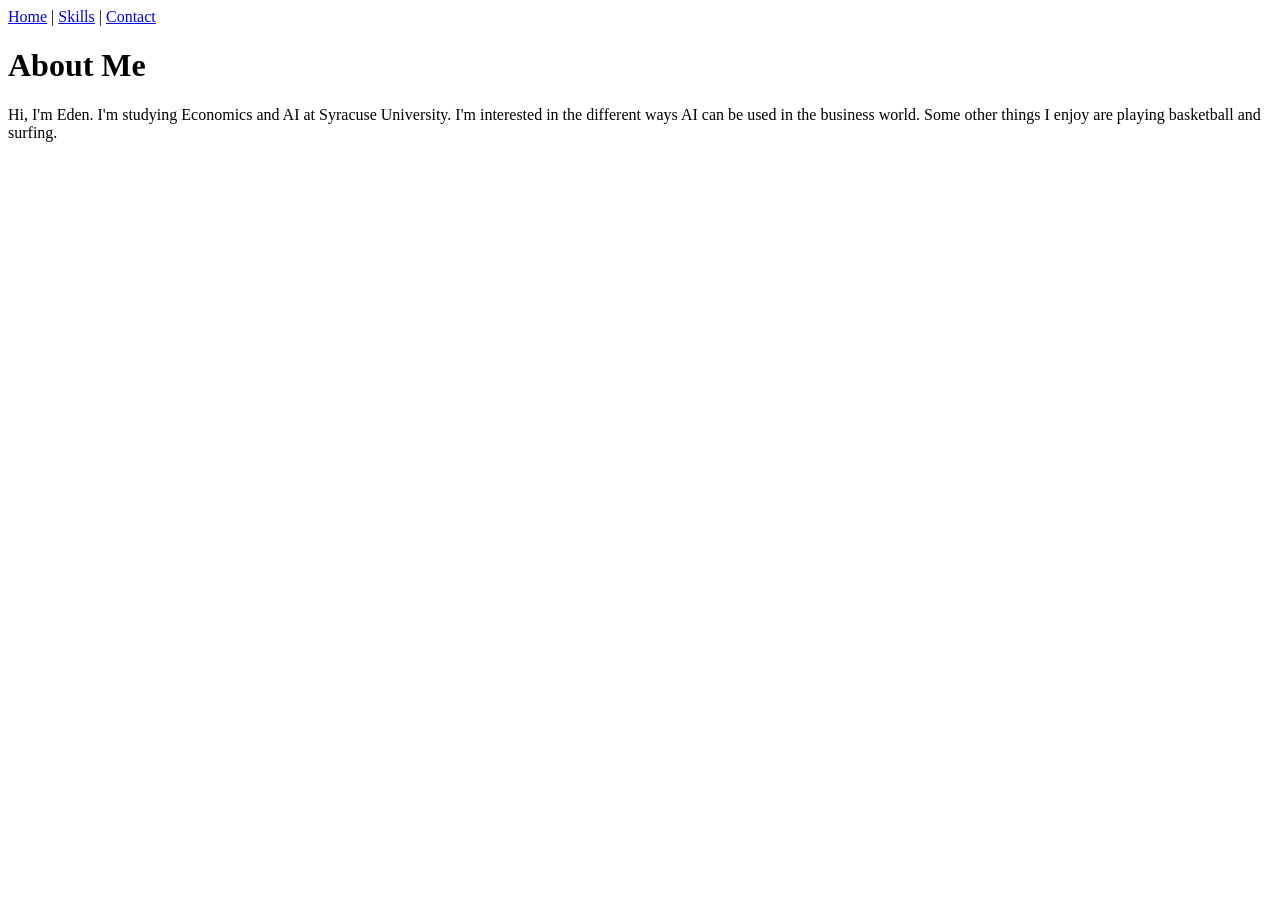
==== lab08/index.html @ f718f482 "Create index.html" ====
<!DOCTYPE html>
<html lang="en">
  <head>
    <meta charset="UTF-8">
    <title>About Me</title>
    <link rel="stylesheet" href="styles.css">
  </head>

  <body>
    <nav>
      <a href="index.html">Home</a> |
      <a href="skills.html">Skills</a> |
      <a href="contact.html">Contact</a>
    </nav>
    <h1>About Me</h1>
    <p>Hi, I'm Eden. I'm studying Economics and AI at Syracuse University. I'm interested in the different ways AI can be used in the business world. Some other things I enjoy are playing basketball and surfing.</p>
  </body>
</html>
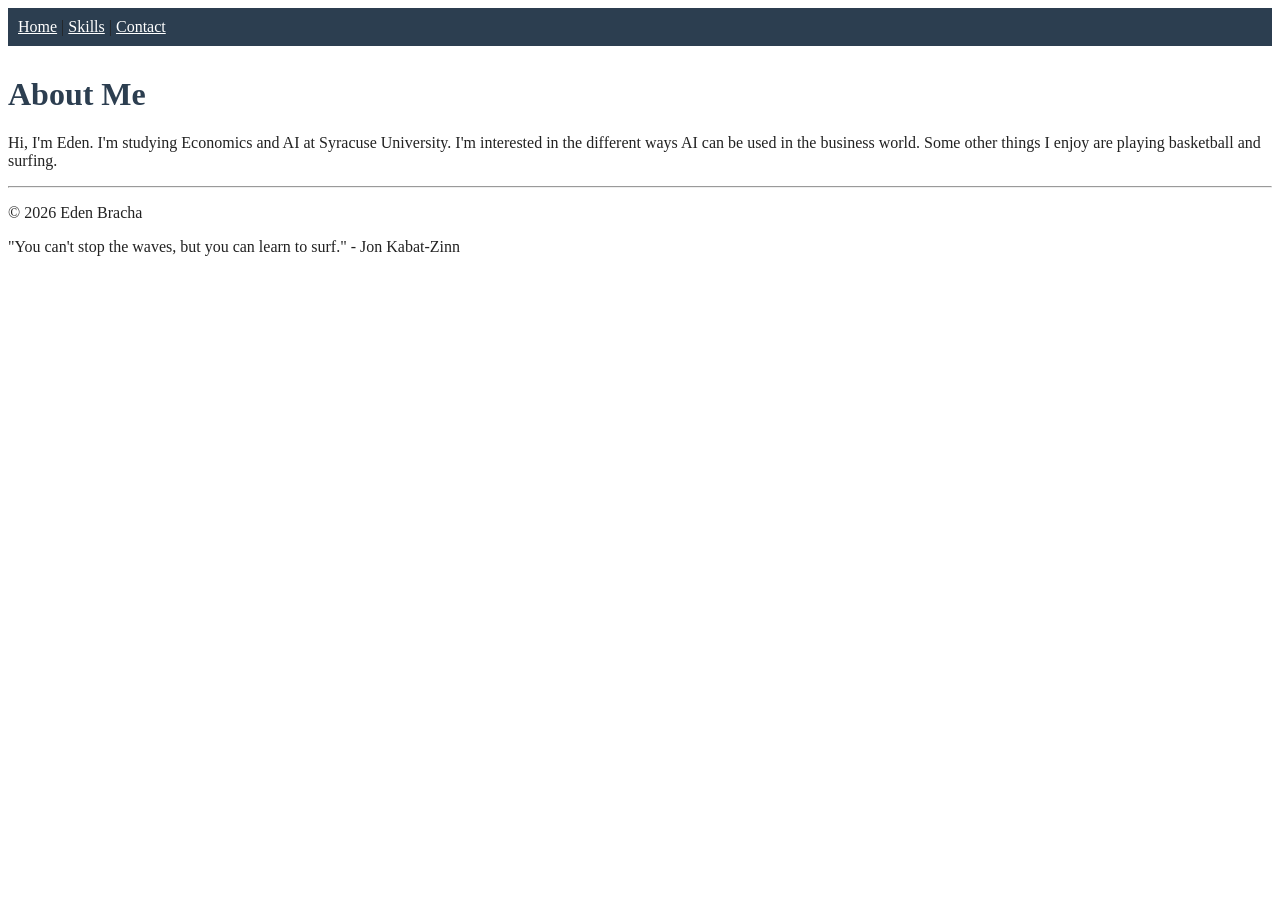
==== commit 8c6107fa: "Update index.html" ====
--- a/lab08/index.html
+++ b/lab08/index.html
@@ -12,7 +12,20 @@
       <a href="skills.html">Skills</a> |
       <a href="contact.html">Contact</a>
     </nav>
-    <h1>About Me</h1>
+
+    <header>
+      <h1>About Me</h1>
+    </header>
+ <main> 
     <p>Hi, I'm Eden. I'm studying Economics and AI at Syracuse University. I'm interested in the different ways AI can be used in the business world. Some other things I enjoy are playing basketball and surfing.</p>
+ </main>
+
+  <footer> 
+    <hr>
+    <p class="copyright">© 2026 Eden Bracha</p>
+    <p class="quote">"You can't stop the waves, but you can learn to surf." - Jon Kabat-Zinn</p>
+    <div class="clear"></div>
+  </footer>
   </body>
+  
 </html>
--- a/lab08/styles.css
+++ b/lab08/styles.css
@@ -0,0 +1,22 @@
+body {
+  background-color: #FFFFFF;
+  color: #222222;
+}
+a {
+  color: #1E6FD9;
+}
+h1 {
+  color: #2C3E50;
+}
+
+nav {
+  background-color: #2C3E50;
+  padding: 10px;
+  margin-bottom: 30px;
+}
+nav a {
+  color: #FFFFFF;
+}
+nav a:hover {
+  background-color: #1E6FD9;
+  
